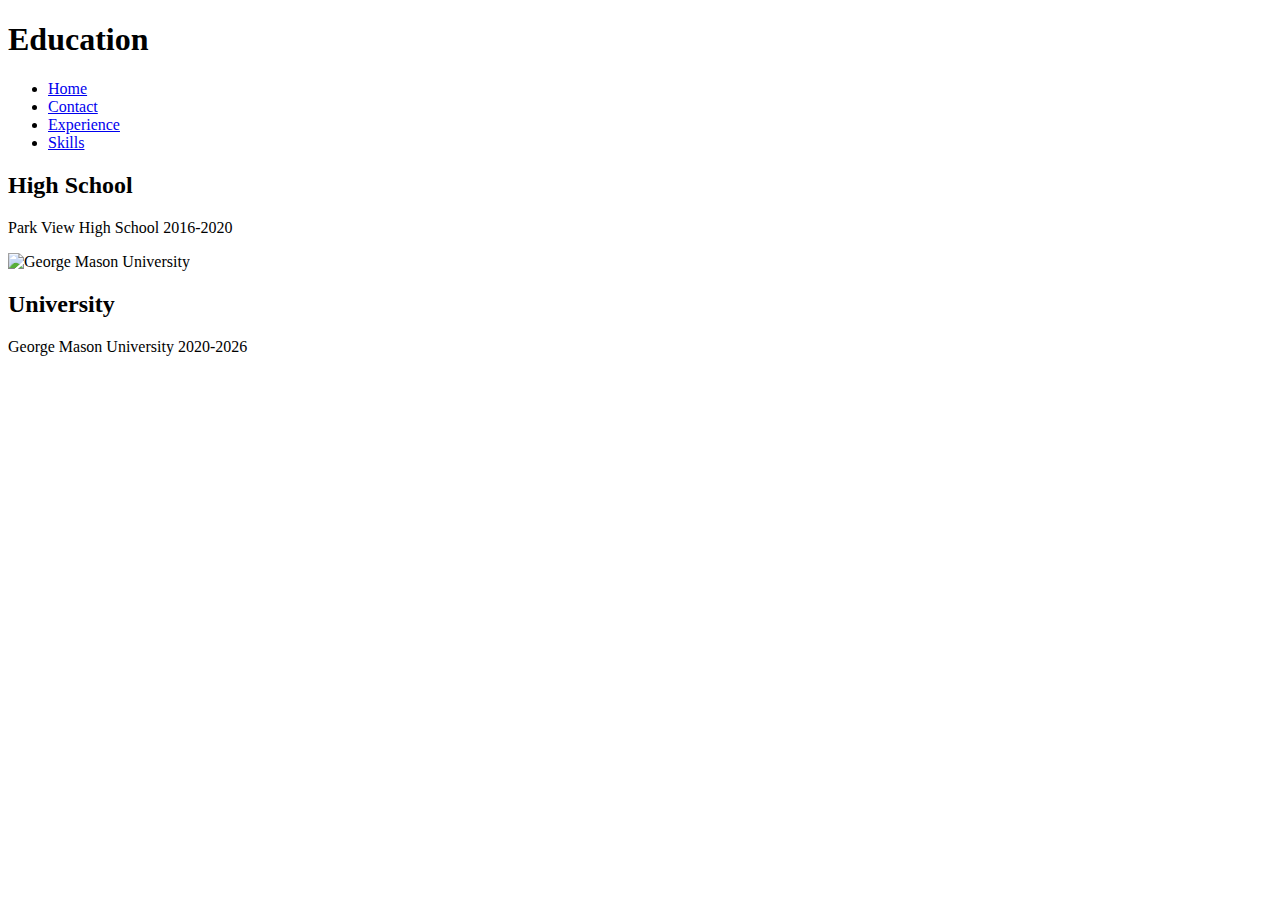
==== education.html @ efe6152b "Add files via upload" ====
<!DOCTYPE html>
<html lang="en">
<head>
    <meta charset="UTF-8">
    <meta name="viewport" content="width=device-width, initial-scale=1.0">
    <title>Education</title>
    <link rel="stylesheet" href="css/style.css">
</head>
<body>
    <header>
        <h1>Education</h1>
        <nav>
            <ul>
                <li><a href="index.html">Home</a></li>
                <li><a href="contact.html">Contact</a></li>
                <li><a href="experience.html">Experience</a></li>
                <li><a href="skills.html">Skills</a></li>
            </ul>
        </nav>
    </header>

    <section>
        <h2>High School</h2>
        <p>Park View High School 2016-2020</p>

        <!-- Adding the GMU image -->
        <div class="education-image">
            <img src="images/gmu.png" alt="George Mason University" width="300">
        </div>

        <h2>University</h2>
        <p>George Mason University 2020-2026</p>
    </section>

</body>
</html>
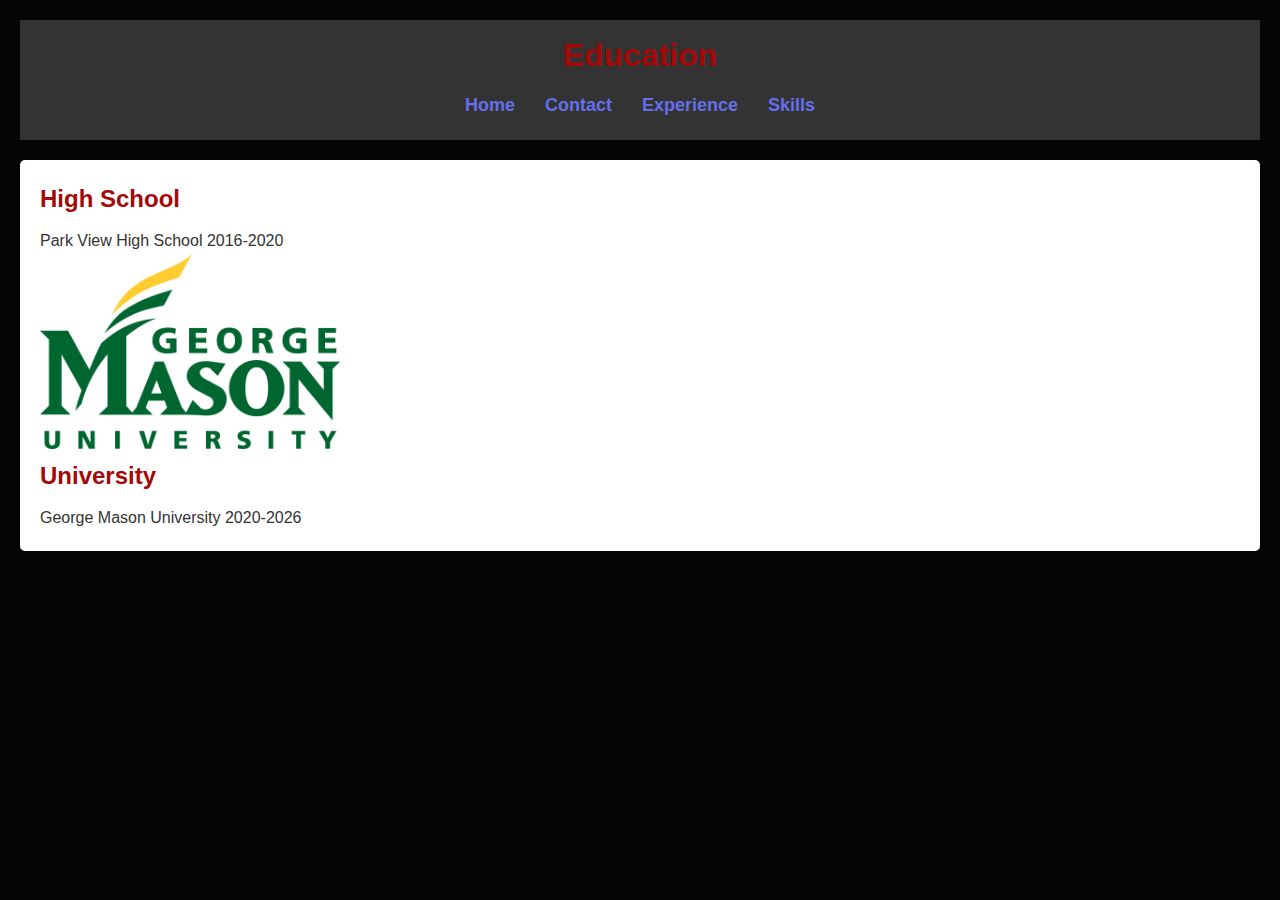
==== commit ebbd3d07: "Update education.html" ====
--- a/education.html
+++ b/education.html
@@ -25,7 +25,7 @@
 
         <!-- Adding the GMU image -->
         <div class="education-image">
-            <img src="images/gmu.png" alt="George Mason University" width="300">
+            <img src="gmu.png" alt="George Mason University" width="300">
         </div>
 
         <h2>University</h2>
--- a/css/style.css
+++ b/css/style.css
@@ -0,0 +1,96 @@
+/* Reset some default styles */
+* {
+    margin: 0;
+    padding: 0;
+    box-sizing: border-box;
+}
+
+/* Body styling */
+body {
+    font-family: 'Arial', sans-serif;
+    background-color: #050505;
+    color: #333;
+    line-height: 1.6;
+    padding: 20px;
+}
+
+/* Header styling */
+header {
+    background: #333;
+    color: #fff;
+    padding: 10px 0;
+    text-align: center;
+    margin-bottom: 20px;
+}
+
+/* Navigation bar styling */
+nav ul {
+    list-style: none;
+    padding: 0;
+    margin: 10px 0;
+    display: flex;
+    justify-content: center;
+}
+
+nav ul li {
+    margin: 0 15px;
+}
+
+nav ul li a {
+    color: rgb(100, 111, 236);
+    text-decoration: none;
+    font-size: 18px;
+    font-weight: bold;
+}
+
+nav ul li a:hover {
+    color: #f4f4f4;
+}
+
+/* Section styling */
+section {
+    margin-bottom: 20px;
+    padding: 20px;
+    background-color: #fff;
+    border-radius: 5px;
+    box-shadow: 0 2px 4px rgba(0, 0, 0, 0.1);
+}
+
+h1, h2 {
+    color: #a30909;
+}
+
+h2 {
+    margin-bottom: 10px;
+}
+
+/* Footer styling */
+footer {
+    background-color: #020000;
+    color: white;
+    padding: 10px 0;
+    text-align: center;
+    position: absolute;
+    bottom: 0;
+    width: 100%;
+}
+
+footer p {
+    margin: 0;
+}
+
+#contact-section {
+    background-color: #e9f7ef;
+}
+
+#education-section {
+    background-color: #f9f9f9;
+}
+
+#experience-section {
+    background-color: #e9f7ef;
+}
+
+#skills-section {
+    background-color: #f9f9f9;
+}
